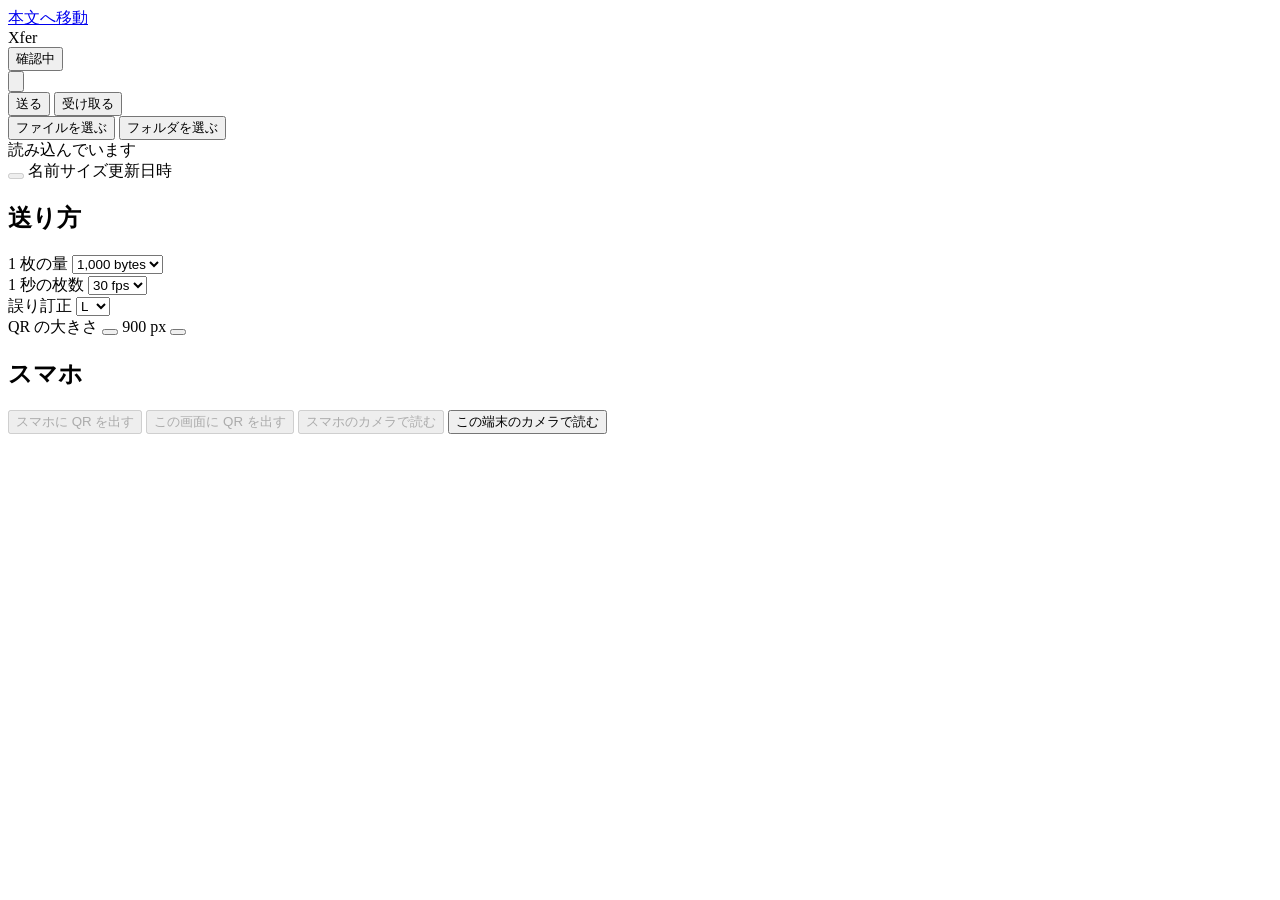
==== web/index.html @ 5dbaeca9 "Xfer に改名し、光学転送を速くした版" ====
<!doctype html>
<html lang="ja">
<head>
  <meta charset="utf-8">
  <meta name="viewport" content="width=device-width, initial-scale=1, viewport-fit=cover">
  <meta name="theme-color" content="#f1f2f3" media="(prefers-color-scheme: light)">
  <meta name="theme-color" content="#1c1d1f" media="(prefers-color-scheme: dark)">
  <title>Xfer</title>
  <link rel="icon" href="/icon.svg" type="image/svg+xml">
  <link rel="manifest" href="/manifest.webmanifest?v=__Xfer_BUILD_ID__">
  <link rel="stylesheet" href="/app.css?v=__Xfer_BUILD_ID__">
  <script src="/optical-core.js?v=__Xfer_BUILD_ID__" defer></script>
  <script src="/diagnostics.js?v=__Xfer_BUILD_ID__" defer></script>
  <script src="/app.js?v=__Xfer_BUILD_ID__" defer></script>
</head>
<body>
  <a class="skip-link" href="#workspace">本文へ移動</a>

  <div class="app" id="appShell" data-role="loading" data-view="send">
    <header class="top">
      <span class="brand">Xfer</span>
      <div class="remote-picker">
        <button class="pc-button" id="remoteDeviceButton" type="button" aria-label="操作する PC" aria-haspopup="listbox" aria-controls="remoteDeviceMenu" aria-expanded="false">
          <span class="dot" aria-hidden="true"></span>
          <span class="pc-name" id="remoteDeviceName">確認中</span>
          <span class="chevron" aria-hidden="true"></span>
        </button>
        <div class="menu" id="remoteDeviceMenu" role="listbox" aria-label="操作する PC" hidden></div>
      </div>
      <button class="icon-button" type="button" data-theme-toggle aria-pressed="false" aria-label="ダークにする">
        <svg viewBox="0 0 20 20" aria-hidden="true" focusable="false">
          <circle cx="10" cy="10" r="6.75" fill="none" stroke="currentColor" stroke-width="1.5"></circle>
          <path d="M10 3.25a6.75 6.75 0 0 1 0 13.5Z" fill="currentColor"></path>
        </svg>
      </button>
    </header>

    <main class="workspace" id="workspace" tabindex="-1">
      <section class="page" data-page-panel="optical" aria-label="Xfer">
        <div class="seg direction" id="opticalDirection" aria-label="送るか受け取るか">
          <button class="is-active" type="button" data-view="send" aria-pressed="true">送る</button>
          <button type="button" data-view="receive" aria-pressed="false">受け取る</button>
        </div>

        <div class="view" data-optical-view="send">
          <div class="toolbar local-only">
            <button class="btn choose-files" type="button" data-picker-mode="optical">ファイルを選ぶ</button>
            <button class="btn choose-folder" type="button" data-picker-mode="optical">フォルダを選ぶ</button>
          </div>
          <span class="path" data-folder-path="optical">読み込んでいます</span>
          <div class="table">
            <div class="thead">
              <button class="check-cell" type="button" id="selectAll" role="checkbox" aria-checked="false" aria-label="すべて選ぶ" disabled><span class="check"></span></button>
              <span class="c-name">名前</span><span class="c-size">サイズ</span><span class="c-date">更新日時</span>
            </div>
            <div class="tbody" id="opticalFiles" data-mode="optical" aria-live="polite"></div>
          </div>

          <h2 class="label">送り方</h2>
          <div class="group">
            <div class="field"><span class="field-name">1 枚の量</span>
              <span class="select"><select id="frameAmount" aria-label="1 枚の量">
                <option value="500">500 bytes</option>
                <option value="1000" selected>1,000 bytes</option>
                <option value="1465">1,465 bytes</option>
                <option value="1850">1,850 bytes</option>
                <option value="2331">2,331 bytes</option>
                <option value="2953">2,953 bytes</option>
              </select><span class="chevron" aria-hidden="true"></span></span></div>
            <div class="field"><span class="field-name">1 秒の枚数</span>
              <span class="select"><select id="frameRate" aria-label="1 秒の枚数">
                <option value="10">10 fps</option>
                <option value="15">15 fps</option>
                <option value="20">20 fps</option>
                <option value="24">24 fps</option>
                <option value="30" selected>30 fps</option>
                <option value="60">60 fps</option>
              </select><span class="chevron" aria-hidden="true"></span></span></div>
            <div class="field"><span class="field-name">誤り訂正</span>
              <span class="select"><select id="errorCorrection" aria-label="誤り訂正">
                <option value="L" selected>L</option>
                <option value="M">M</option>
                <option value="Q">Q</option>
                <option value="H">H</option>
              </select><span class="chevron" aria-hidden="true"></span></span></div>
            <div class="field"><span class="field-name">QR の大きさ</span>
              <span class="stepper">
                <button class="step" type="button" id="qrSmallerSetting" aria-label="小さくする"></button>
                <output class="step-value" id="qrSizeSetting" for="qrDisplaySize">900 px</output>
                <button class="step plus" type="button" id="qrLargerSetting" aria-label="大きくする"></button>
              </span>
              <input id="qrDisplaySize" type="hidden" min="300" max="1200" step="50" value="900">
            </div>
          </div>
        </div>

        <div class="view" data-optical-view="receive" hidden>
          <div class="preview" id="cameraPreview">
            <video class="preview-video" id="cameraVideo" autoplay muted playsinline hidden></video>
            <span class="preview-idle" id="cameraLabel">カメラは止まっています</span>
            <div class="hint" id="cameraNoSignal" role="status" hidden>
              <span>QR が映っていません</span>
              <button class="link" id="cameraNoSignalHelp" type="button">読めないとき</button>
            </div>
          </div>
          <div class="meter" aria-live="polite">
            <div class="meter-row"><span class="meter-state" id="receiveState">待っています</span><span class="meter-eta" id="receiveEta"></span></div>
            <div class="bar" id="receiveProgress" role="progressbar" aria-label="受け取った割合" aria-valuemin="0" aria-valuemax="100" aria-valuenow="0"><span class="bar-fill" id="receiveProgressBar"></span></div>
            <div class="meter-row sub"><span id="receiveDetail"></span><span id="receiveRate"></span></div>
          </div>
          <div class="result" id="receiveResult" hidden>
            <span class="result-text" id="receiveResultText"></span>
            <span class="path" id="receiveOutputPath"></span>
          </div>

          <h2 class="label">カメラ</h2>
          <div class="group">
            <div class="field"><span class="field-name">撮影幅</span>
              <span class="select"><select id="cameraWidth" aria-label="撮影幅">
                <option value="960">960 px</option>
                <option value="1280" selected>1280 px</option>
                <option value="1920">1920 px</option>
              </select><span class="chevron" aria-hidden="true"></span></span></div>
            <div class="field"><span class="field-name">撮影 fps</span>
              <span class="select"><select id="cameraFps" aria-label="撮影 fps">
                <option value="30">30 fps</option>
                <option value="60" selected>60 fps</option>
              </select><span class="chevron" aria-hidden="true"></span></span></div>
            <div class="field"><span class="field-name">読み取りの並列数</span>
              <span class="select"><select id="cameraWorkers" aria-label="読み取りの並列数">
                <option value="1">1</option>
                <option value="2" selected>2</option>
                <option value="3">3</option>
              </select><span class="chevron" aria-hidden="true"></span></span></div>
          </div>

          <h2 class="label">保存</h2>
          <div class="group">
            <div class="field"><span class="field-name">終わったらフォルダを開く</span>
              <button class="switch" id="receiveOpenFolder" type="button" role="switch" aria-checked="true" aria-label="終わったらフォルダを開く"></button></div>
          </div>
        </div>

        <div class="local-only phone-section">
          <h2 class="label">スマホ</h2>
          <div class="pair">
            <div class="pair-qr"><img id="pairingQr" width="148" height="148" alt="" hidden></div>
            <div class="pair-text">
              <p class="pair-lead" id="pairingStatus"></p>
              <span class="pair-url" id="pairingUrl" hidden></span>
            </div>
          </div>
          <div class="list" id="connectedRemotes" aria-live="polite"></div>
        </div>
      </section>
    </main>

    <footer class="foot">
      <span class="summary send-only" id="sendSummary"></span>
      <div class="actions">
        <button class="btn send-only local-only" id="showRemoteQr" type="button" disabled>スマホに QR を出す</button>
        <button class="btn primary send-only" id="showQr" type="button" disabled>この画面に QR を出す</button>
        <button class="btn receive-only local-only" id="readRemoteCamera" type="button" disabled>スマホのカメラで読む</button>
        <button class="btn primary receive-only" id="readLocalCamera" type="button">この端末のカメラで読む</button>
      </div>
    </footer>
  </div>

  <section class="present" id="qrOverlay" role="dialog" aria-modal="true" aria-label="QR を出しています" hidden>
    <div class="present-stage">
      <div class="present-qr"><canvas id="qrFrame" width="1" height="1" role="img" aria-label="QR"></canvas></div>
    </div>
    <p class="qr-status" id="qrProgress" aria-live="polite"></p>
    <div class="present-bar">
      <span class="stepper">
        <button class="step" type="button" id="smallerQr" aria-label="小さくする"></button>
        <output class="step-value" id="qrSizeOutput">900 px</output>
        <button class="step plus" type="button" id="largerQr" aria-label="大きくする"></button>
      </span>
      <button class="btn" id="closeQr" type="button">送るのをやめる</button>
    </div>
  </section>

  <dialog class="dialog" id="cameraHelpDialog" aria-labelledby="cameraHelpTitle">
    <h2 class="dialog-title" id="cameraHelpTitle">読めないとき</h2>
    <ul class="tips">
      <li>送る側の「1 枚の量」を 1,465 bytes まで下げます。</li>
      <li>それでも読めなければ、送る側を 24 fps まで下げます。</li>
      <li>QR がカメラの視野いっぱいに入るようにして、端末を何かに立てかけます。</li>
      <li>QR を出している画面の明るさを最大にします。</li>
    </ul>
    <div class="dialog-actions"><button class="btn primary" id="cameraHelpClose" type="button">閉じる</button></div>
  </dialog>

  <dialog class="dialog" id="confirmDialog" aria-labelledby="confirmTitle">
    <h2 class="dialog-title" id="confirmTitle">大きいファイルを送ります</h2>
    <p class="dialog-text" id="confirmText"></p>
    <div class="dialog-actions">
      <button class="btn" id="confirmCancel" type="button">やめる</button>
      <button class="btn primary" id="confirmOk" type="button">送る</button>
    </div>
  </dialog>

  <div class="toast" id="toast" role="status" aria-live="polite" hidden></div>

  <noscript>Xfer を使うには JavaScript を有効にしてください。</noscript>
</body>
</html>
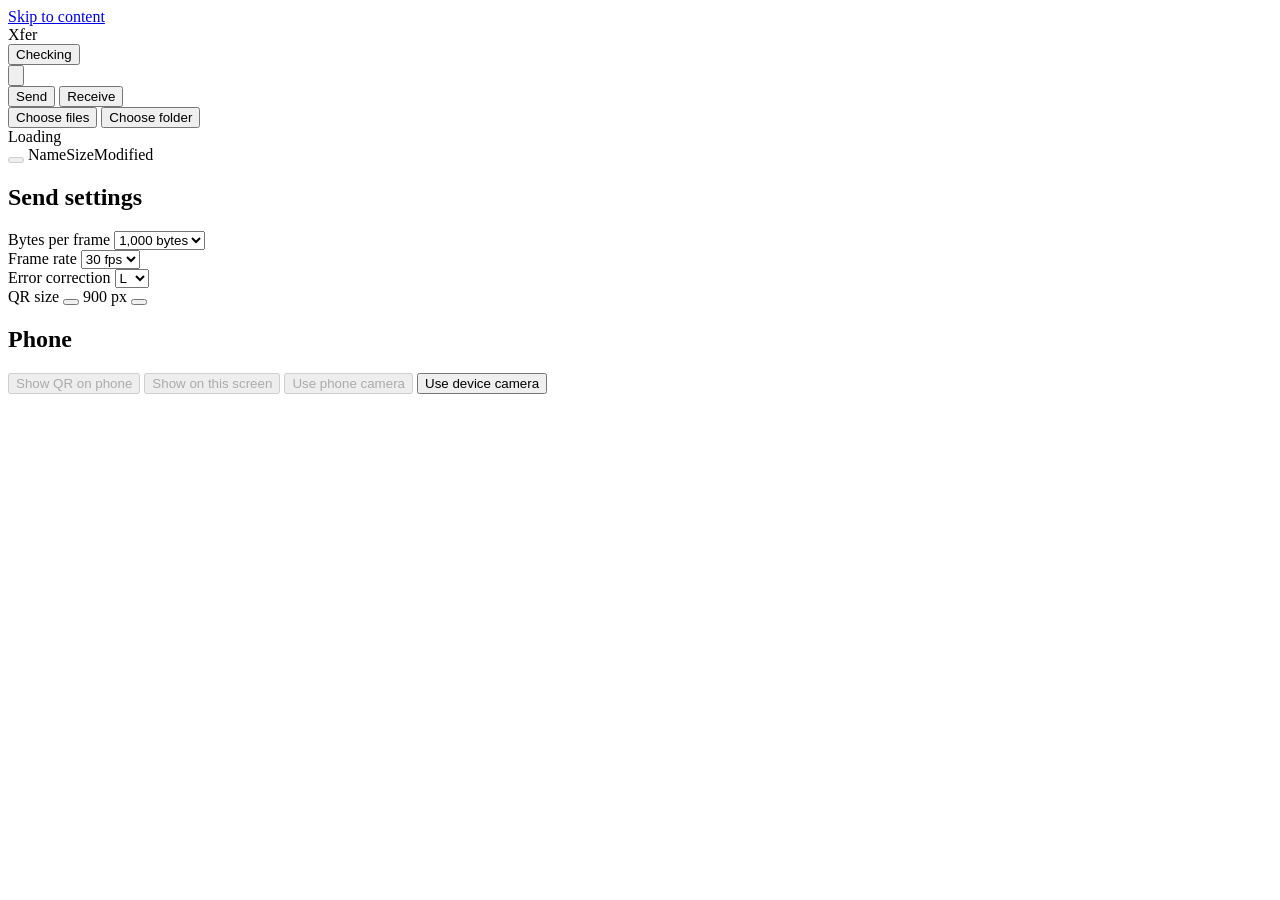
==== commit 83c4f0e5: "Rewrite the documentation and messages in English" ====
--- a/web/index.html
+++ b/web/index.html
@@ -1,5 +1,5 @@
 <!doctype html>
-<html lang="ja">
+<html lang="en">
 <head>
   <meta charset="utf-8">
   <meta name="viewport" content="width=device-width, initial-scale=1, viewport-fit=cover">
@@ -14,20 +14,20 @@
   <script src="/app.js?v=__Xfer_BUILD_ID__" defer></script>
 </head>
 <body>
-  <a class="skip-link" href="#workspace">本文へ移動</a>
+  <a class="skip-link" href="#workspace">Skip to content</a>
 
   <div class="app" id="appShell" data-role="loading" data-view="send">
     <header class="top">
       <span class="brand">Xfer</span>
       <div class="remote-picker">
-        <button class="pc-button" id="remoteDeviceButton" type="button" aria-label="操作する PC" aria-haspopup="listbox" aria-controls="remoteDeviceMenu" aria-expanded="false">
+        <button class="pc-button" id="remoteDeviceButton" type="button" aria-label="PC to control" aria-haspopup="listbox" aria-controls="remoteDeviceMenu" aria-expanded="false">
           <span class="dot" aria-hidden="true"></span>
-          <span class="pc-name" id="remoteDeviceName">確認中</span>
+          <span class="pc-name" id="remoteDeviceName">Checking</span>
           <span class="chevron" aria-hidden="true"></span>
         </button>
-        <div class="menu" id="remoteDeviceMenu" role="listbox" aria-label="操作する PC" hidden></div>
+        <div class="menu" id="remoteDeviceMenu" role="listbox" aria-label="PC to control" hidden></div>
       </div>
-      <button class="icon-button" type="button" data-theme-toggle aria-pressed="false" aria-label="ダークにする">
+      <button class="icon-button" type="button" data-theme-toggle aria-pressed="false" aria-label="Use dark theme">
         <svg viewBox="0 0 20 20" aria-hidden="true" focusable="false">
           <circle cx="10" cy="10" r="6.75" fill="none" stroke="currentColor" stroke-width="1.5"></circle>
           <path d="M10 3.25a6.75 6.75 0 0 1 0 13.5Z" fill="currentColor"></path>
@@ -37,29 +37,29 @@
 
     <main class="workspace" id="workspace" tabindex="-1">
       <section class="page" data-page-panel="optical" aria-label="Xfer">
-        <div class="seg direction" id="opticalDirection" aria-label="送るか受け取るか">
-          <button class="is-active" type="button" data-view="send" aria-pressed="true">送る</button>
-          <button type="button" data-view="receive" aria-pressed="false">受け取る</button>
+        <div class="seg direction" id="opticalDirection" aria-label="Send or receive">
+          <button class="is-active" type="button" data-view="send" aria-pressed="true">Send</button>
+          <button type="button" data-view="receive" aria-pressed="false">Receive</button>
         </div>
 
         <div class="view" data-optical-view="send">
           <div class="toolbar local-only">
-            <button class="btn choose-files" type="button" data-picker-mode="optical">ファイルを選ぶ</button>
-            <button class="btn choose-folder" type="button" data-picker-mode="optical">フォルダを選ぶ</button>
-          </div>
-          <span class="path" data-folder-path="optical">読み込んでいます</span>
+            <button class="btn choose-files" type="button" data-picker-mode="optical">Choose files</button>
+            <button class="btn choose-folder" type="button" data-picker-mode="optical">Choose folder</button>
+          </div>
+          <span class="path" data-folder-path="optical">Loading</span>
           <div class="table">
             <div class="thead">
-              <button class="check-cell" type="button" id="selectAll" role="checkbox" aria-checked="false" aria-label="すべて選ぶ" disabled><span class="check"></span></button>
-              <span class="c-name">名前</span><span class="c-size">サイズ</span><span class="c-date">更新日時</span>
+              <button class="check-cell" type="button" id="selectAll" role="checkbox" aria-checked="false" aria-label="Select all" disabled><span class="check"></span></button>
+              <span class="c-name">Name</span><span class="c-size">Size</span><span class="c-date">Modified</span>
             </div>
             <div class="tbody" id="opticalFiles" data-mode="optical" aria-live="polite"></div>
           </div>
 
-          <h2 class="label">送り方</h2>
+          <h2 class="label">Send settings</h2>
           <div class="group">
-            <div class="field"><span class="field-name">1 枚の量</span>
-              <span class="select"><select id="frameAmount" aria-label="1 枚の量">
+            <div class="field"><span class="field-name">Bytes per frame</span>
+              <span class="select"><select id="frameAmount" aria-label="Bytes per frame">
                 <option value="500">500 bytes</option>
                 <option value="1000" selected>1,000 bytes</option>
                 <option value="1465">1,465 bytes</option>
@@ -67,8 +67,8 @@
                 <option value="2331">2,331 bytes</option>
                 <option value="2953">2,953 bytes</option>
               </select><span class="chevron" aria-hidden="true"></span></span></div>
-            <div class="field"><span class="field-name">1 秒の枚数</span>
-              <span class="select"><select id="frameRate" aria-label="1 秒の枚数">
+            <div class="field"><span class="field-name">Frame rate</span>
+              <span class="select"><select id="frameRate" aria-label="Frame rate">
                 <option value="10">10 fps</option>
                 <option value="15">15 fps</option>
                 <option value="20">20 fps</option>
@@ -76,18 +76,18 @@
                 <option value="30" selected>30 fps</option>
                 <option value="60">60 fps</option>
               </select><span class="chevron" aria-hidden="true"></span></span></div>
-            <div class="field"><span class="field-name">誤り訂正</span>
-              <span class="select"><select id="errorCorrection" aria-label="誤り訂正">
+            <div class="field"><span class="field-name">Error correction</span>
+              <span class="select"><select id="errorCorrection" aria-label="Error correction">
                 <option value="L" selected>L</option>
                 <option value="M">M</option>
                 <option value="Q">Q</option>
                 <option value="H">H</option>
               </select><span class="chevron" aria-hidden="true"></span></span></div>
-            <div class="field"><span class="field-name">QR の大きさ</span>
+            <div class="field"><span class="field-name">QR size</span>
               <span class="stepper">
-                <button class="step" type="button" id="qrSmallerSetting" aria-label="小さくする"></button>
+                <button class="step" type="button" id="qrSmallerSetting" aria-label="Decrease size"></button>
                 <output class="step-value" id="qrSizeSetting" for="qrDisplaySize">900 px</output>
-                <button class="step plus" type="button" id="qrLargerSetting" aria-label="大きくする"></button>
+                <button class="step plus" type="button" id="qrLargerSetting" aria-label="Increase size"></button>
               </span>
               <input id="qrDisplaySize" type="hidden" min="300" max="1200" step="50" value="900">
             </div>
@@ -97,15 +97,15 @@
         <div class="view" data-optical-view="receive" hidden>
           <div class="preview" id="cameraPreview">
             <video class="preview-video" id="cameraVideo" autoplay muted playsinline hidden></video>
-            <span class="preview-idle" id="cameraLabel">カメラは止まっています</span>
+            <span class="preview-idle" id="cameraLabel">Camera stopped</span>
             <div class="hint" id="cameraNoSignal" role="status" hidden>
-              <span>QR が映っていません</span>
-              <button class="link" id="cameraNoSignalHelp" type="button">読めないとき</button>
+              <span>No QR code in view</span>
+              <button class="link" id="cameraNoSignalHelp" type="button">Troubleshooting</button>
             </div>
           </div>
           <div class="meter" aria-live="polite">
-            <div class="meter-row"><span class="meter-state" id="receiveState">待っています</span><span class="meter-eta" id="receiveEta"></span></div>
-            <div class="bar" id="receiveProgress" role="progressbar" aria-label="受け取った割合" aria-valuemin="0" aria-valuemax="100" aria-valuenow="0"><span class="bar-fill" id="receiveProgressBar"></span></div>
+            <div class="meter-row"><span class="meter-state" id="receiveState">Waiting</span><span class="meter-eta" id="receiveEta"></span></div>
+            <div class="bar" id="receiveProgress" role="progressbar" aria-label="Receive progress" aria-valuemin="0" aria-valuemax="100" aria-valuenow="0"><span class="bar-fill" id="receiveProgressBar"></span></div>
             <div class="meter-row sub"><span id="receiveDetail"></span><span id="receiveRate"></span></div>
           </div>
           <div class="result" id="receiveResult" hidden>
@@ -113,36 +113,36 @@
             <span class="path" id="receiveOutputPath"></span>
           </div>
 
-          <h2 class="label">カメラ</h2>
+          <h2 class="label">Camera</h2>
           <div class="group">
-            <div class="field"><span class="field-name">撮影幅</span>
-              <span class="select"><select id="cameraWidth" aria-label="撮影幅">
+            <div class="field"><span class="field-name">Capture width</span>
+              <span class="select"><select id="cameraWidth" aria-label="Capture width">
                 <option value="960">960 px</option>
                 <option value="1280" selected>1280 px</option>
                 <option value="1920">1920 px</option>
               </select><span class="chevron" aria-hidden="true"></span></span></div>
-            <div class="field"><span class="field-name">撮影 fps</span>
-              <span class="select"><select id="cameraFps" aria-label="撮影 fps">
+            <div class="field"><span class="field-name">Capture fps</span>
+              <span class="select"><select id="cameraFps" aria-label="Capture fps">
                 <option value="30">30 fps</option>
                 <option value="60" selected>60 fps</option>
               </select><span class="chevron" aria-hidden="true"></span></span></div>
-            <div class="field"><span class="field-name">読み取りの並列数</span>
-              <span class="select"><select id="cameraWorkers" aria-label="読み取りの並列数">
+            <div class="field"><span class="field-name">Decode workers</span>
+              <span class="select"><select id="cameraWorkers" aria-label="Decode workers">
                 <option value="1">1</option>
                 <option value="2" selected>2</option>
                 <option value="3">3</option>
               </select><span class="chevron" aria-hidden="true"></span></span></div>
           </div>
 
-          <h2 class="label">保存</h2>
+          <h2 class="label">Save</h2>
           <div class="group">
-            <div class="field"><span class="field-name">終わったらフォルダを開く</span>
-              <button class="switch" id="receiveOpenFolder" type="button" role="switch" aria-checked="true" aria-label="終わったらフォルダを開く"></button></div>
+            <div class="field"><span class="field-name">Open folder when complete</span>
+              <button class="switch" id="receiveOpenFolder" type="button" role="switch" aria-checked="true" aria-label="Open folder when complete"></button></div>
           </div>
         </div>
 
         <div class="local-only phone-section">
-          <h2 class="label">スマホ</h2>
+          <h2 class="label">Phone</h2>
           <div class="pair">
             <div class="pair-qr"><img id="pairingQr" width="148" height="148" alt="" hidden></div>
             <div class="pair-text">
@@ -158,51 +158,51 @@
     <footer class="foot">
       <span class="summary send-only" id="sendSummary"></span>
       <div class="actions">
-        <button class="btn send-only local-only" id="showRemoteQr" type="button" disabled>スマホに QR を出す</button>
-        <button class="btn primary send-only" id="showQr" type="button" disabled>この画面に QR を出す</button>
-        <button class="btn receive-only local-only" id="readRemoteCamera" type="button" disabled>スマホのカメラで読む</button>
-        <button class="btn primary receive-only" id="readLocalCamera" type="button">この端末のカメラで読む</button>
+        <button class="btn send-only local-only" id="showRemoteQr" type="button" disabled>Show QR on phone</button>
+        <button class="btn primary send-only" id="showQr" type="button" disabled>Show on this screen</button>
+        <button class="btn receive-only local-only" id="readRemoteCamera" type="button" disabled>Use phone camera</button>
+        <button class="btn primary receive-only" id="readLocalCamera" type="button">Use device camera</button>
       </div>
     </footer>
   </div>
 
-  <section class="present" id="qrOverlay" role="dialog" aria-modal="true" aria-label="QR を出しています" hidden>
+  <section class="present" id="qrOverlay" role="dialog" aria-modal="true" aria-label="Displaying QR codes" hidden>
     <div class="present-stage">
       <div class="present-qr"><canvas id="qrFrame" width="1" height="1" role="img" aria-label="QR"></canvas></div>
     </div>
     <p class="qr-status" id="qrProgress" aria-live="polite"></p>
     <div class="present-bar">
       <span class="stepper">
-        <button class="step" type="button" id="smallerQr" aria-label="小さくする"></button>
+        <button class="step" type="button" id="smallerQr" aria-label="Decrease size"></button>
         <output class="step-value" id="qrSizeOutput">900 px</output>
-        <button class="step plus" type="button" id="largerQr" aria-label="大きくする"></button>
+        <button class="step plus" type="button" id="largerQr" aria-label="Increase size"></button>
       </span>
-      <button class="btn" id="closeQr" type="button">送るのをやめる</button>
+      <button class="btn" id="closeQr" type="button">Stop sending</button>
     </div>
   </section>
 
   <dialog class="dialog" id="cameraHelpDialog" aria-labelledby="cameraHelpTitle">
-    <h2 class="dialog-title" id="cameraHelpTitle">読めないとき</h2>
+    <h2 class="dialog-title" id="cameraHelpTitle">Troubleshooting</h2>
     <ul class="tips">
-      <li>送る側の「1 枚の量」を 1,465 bytes まで下げます。</li>
-      <li>それでも読めなければ、送る側を 24 fps まで下げます。</li>
-      <li>QR がカメラの視野いっぱいに入るようにして、端末を何かに立てかけます。</li>
-      <li>QR を出している画面の明るさを最大にします。</li>
+      <li>Reduce Bytes per frame to 1,465 on the sender.</li>
+      <li>If reception still fails, reduce the sender to 24 fps.</li>
+      <li>Fill the camera view with the entire QR code and rest the device on a steady surface.</li>
+      <li>Set the sending screen to maximum brightness.</li>
     </ul>
-    <div class="dialog-actions"><button class="btn primary" id="cameraHelpClose" type="button">閉じる</button></div>
+    <div class="dialog-actions"><button class="btn primary" id="cameraHelpClose" type="button">Close</button></div>
   </dialog>
 
   <dialog class="dialog" id="confirmDialog" aria-labelledby="confirmTitle">
-    <h2 class="dialog-title" id="confirmTitle">大きいファイルを送ります</h2>
+    <h2 class="dialog-title" id="confirmTitle">Send a large transfer</h2>
     <p class="dialog-text" id="confirmText"></p>
     <div class="dialog-actions">
-      <button class="btn" id="confirmCancel" type="button">やめる</button>
-      <button class="btn primary" id="confirmOk" type="button">送る</button>
+      <button class="btn" id="confirmCancel" type="button">Cancel</button>
+      <button class="btn primary" id="confirmOk" type="button">Send</button>
     </div>
   </dialog>
 
   <div class="toast" id="toast" role="status" aria-live="polite" hidden></div>
 
-  <noscript>Xfer を使うには JavaScript を有効にしてください。</noscript>
+  <noscript>Enable JavaScript to use Xfer.</noscript>
 </body>
 </html>
